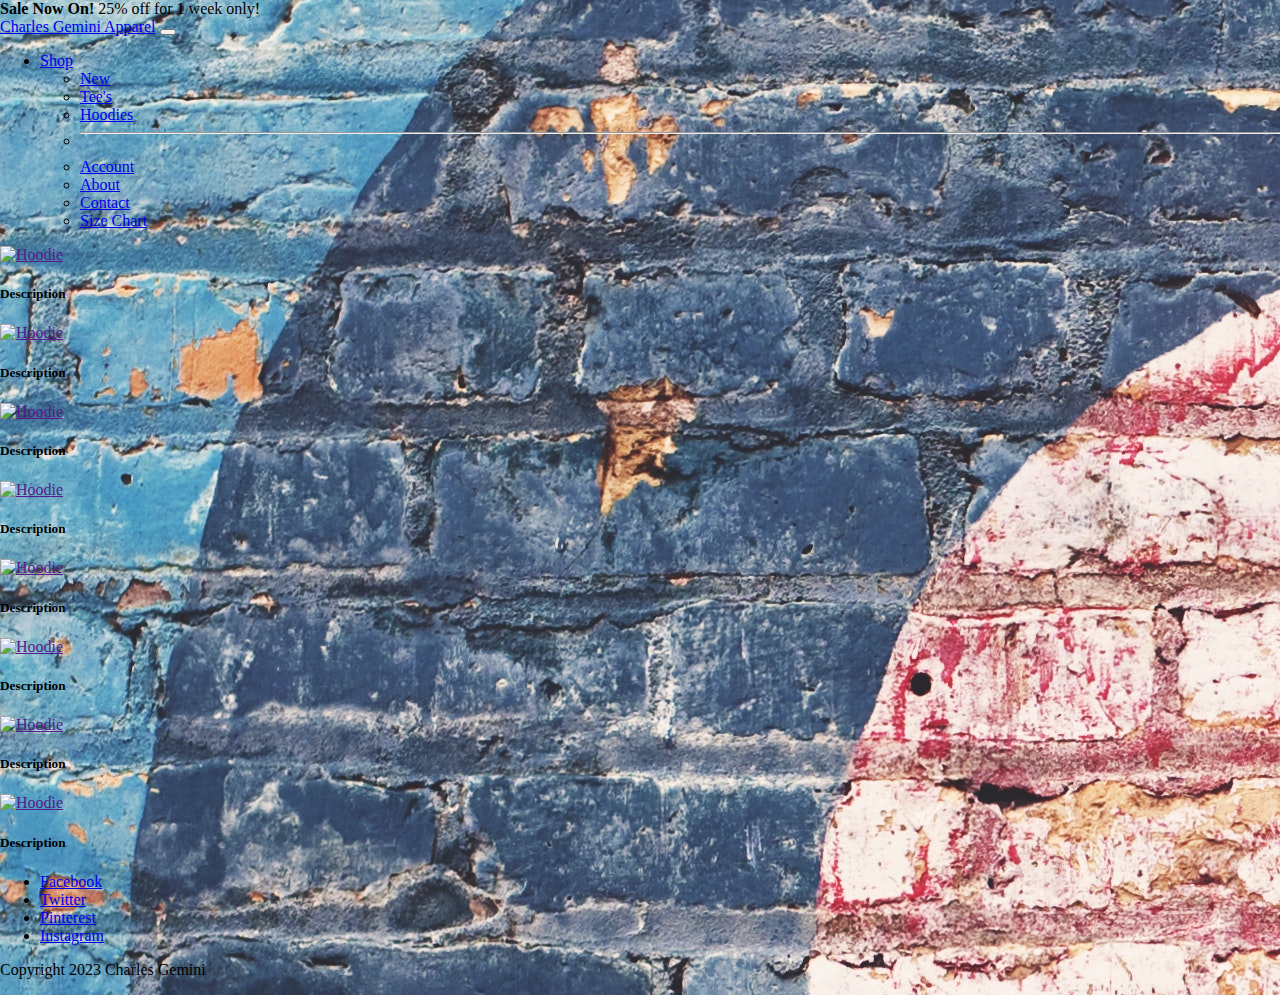
==== hoodies.html @ 0d9af76e "Add hoodies & new.html pages, start single t page" ====
<!DOCTYPE html>
<html lang="en">

    <!-- Bootstrap, Font Awesome and Google Fonts links and scripts and link to CSS stylesheet -->

    <head>
        <meta charset="UTF-8">
        <meta http-equiv="X-UA-Compatible" content="IE=edge">
        <meta name="viewport" content="width=device-width, initial-scale=1.0">
        <script src="https://cdn.jsdelivr.net/npm/bootstrap@5.3.0-alpha3/dist/js/bootstrap.bundle.min.js"
            integrity="sha384-ENjdO4Dr2bkBIFxQpeoTz1HIcje39Wm4jDKdf19U8gI4ddQ3GYNS7NTKfAdVQSZe" crossorigin="anonymous">
        </script>
        <link href="https://cdn.jsdelivr.net/npm/bootstrap@5.3.0-alpha3/dist/css/bootstrap.min.css" rel="stylesheet"
            integrity="sha384-KK94CHFLLe+nY2dmCWGMq91rCGa5gtU4mk92HdvYe+M/SXH301p5ILy+dN9+nJOZ" crossorigin="anonymous">
        <script src="https://kit.fontawesome.com/ff8ea5c3d6.js" crossorigin="anonymous"></script>
        <link rel="preconnect" href="https://fonts.googleapis.com">
        <link rel="preconnect" href="https://fonts.gstatic.com" crossorigin>
        <link
            href="https://fonts.googleapis.com/css2?family=Cuprum:ital,wght@0,400;0,500;0,600;0,700;1,400;1,500;1,600;1,700&display=swap"
            rel="stylesheet">
        <link rel="stylesheet" href="assets/css/style.css">

        <title>Charles Gemini Apparel</title>

    </head>

    <body class="site-bg">
        <section class="sale-banner">
            <div class="container-fluid alert-container">
                <div class="row align-self-center text-center">
                    <div class="col-12">
                        <strong>Sale Now On!</strong> 25% off for 1 week only!
                    </div>
                </div>
        </section>
        <nav class="navbar navbar-expand-lg bg-body-tertiary">
            <div class="container-fluid navbar">
                <a class="navbar-brand" href="index.html">Charles Gemini Apparel</a>
                <button class="navbar-toggler" type="button" data-bs-toggle="collapse" data-bs-target="#dropdown-menu"
                    aria-controls="dropdown-menu" aria-expanded="false" aria-label="Toggle navigation">
                    <span class="navbar-toggler-icon"></span>
                </button>
                <div class="collapse navbar-collapse" id="dropdown-menu">
                    <ul class="navbar-nav me-auto mb-2 mb-lg-0">
                        <li class="nav-item dropdown">
                            <a class="nav-link dropdown-toggle" href="#" role="button" data-bs-toggle="dropdown"
                                aria-expanded="false">
                                Shop
                            </a>
                            <ul class="dropdown-menu">
                                <li><a class="dropdown-item" href="new.html">New</a></li>
                                <li><a class="dropdown-item" href="tees.html">Tee's</a></li>
                                <li><a class="dropdown-item" href="hoodies.html">Hoodies</a></li>
                                <li>
                                    <hr class="dropdown-divider">
                                </li>
                                <li><a class="dropdown-item" href="#">Account</a></li>
                                <li><a class="dropdown-item" href="#">About</a></li>
                                <li><a class="dropdown-item" href="#">Contact</a></li>
                                <li><a class="dropdown-item" href="#">Size Chart</a></li>
                            </ul>
                        </li>
                    </ul>
                    <div class="col-md-2">
                        <div class="text-center align-self-center basket">
                            <a href="#" class="shopping-cart"><i class="fa-solid fa-cart-shopping"></i></a>
                            <!-- Link to Shopping Basket -->
                        </div>
                    </div>
                </div>
            </div>
        </nav>
        <section>
            <div class="middle">
                <div class="row">
                    <div class="col-md-3 align-self-center text-center">
                        <a href=""><img src="" alt="Hoodie"></a>
                        <h5>Description</h5>
                    </div>
                    <div class="col-md-3 align-self-center text-center">
                        <a href=""><img src="" alt="Hoodie"></a>
                        <h5>Description</h5>
                    </div>
                    <div class="col-md-3 align-self-center text-center">
                        <a href=""><img src="" alt="Hoodie"></a>
                        <h5>Description</h5>
                    </div>
                    <div class="col-md-3 align-self-center text-center">
                        <a href=""><img src="" alt="Hoodie"></a>
                        <h5>Description</h5>
                    </div>
                </div>
                <div class="row">
                    <div class="col-md-3 align-self-center text-center">
                        <a href=""><img src="" alt="Hoodie"></a>
                        <h5>Description</h5>
                    </div>
                    <div class="col-md-3 align-self-center text-center">
                        <a href=""><img src="" alt="Hoodie"></a>
                        <h5>Description</h5>
                    </div>
                    <div class="col-md-3 align-self-center text-center">
                        <a href=""><img src="" alt="Hoodie"></a>
                        <h5>Description</h5>
                    </div>
                    <div class="col-md-3 align-self-center text-center">
                        <a href=""><img src="" alt="Hoodie"></a>
                        <h5>Description</h5>
                    </div>
                </div>
            </div>
        </section>

        <footer class="nav-social-copyright">
            <div class="row">
                <div class="col-md-4">
                </div>
                <div class="col-md-4 social-icons align-self-center text-center">
                    <ul class="list-inline social-links">
                        <li class="list-inline-item"><a href="http://www.facebook.com" target="_blank"><i
                                    class="fa-brands fa-facebook" aria="hidden"></i><span
                                    class="sr-only">Facebook</span></a>
                        </li>
                        <li class="list-inline-item"><a href="http://www.twitter.com" target="_blank"><i
                                    class="fa-brands fa-twitter" aria="hidden"></i><span
                                    class="sr-only">Twitter</span></a>
                        </li>
                        <li class="list-inline-item"><a href="http://www.pinterest.com" target="_blank"><i
                                    class="fa-brands fa-pinterest" aria="hidden"></i><span
                                    class="sr-only">Pinterest</span></a>
                        </li>
                        <li class="list-inline-item"><a href="http://www.instagram.com" target="_blank"><i
                                    class="fa-brands fa-instagram" aria="hidden"></i><span
                                    class="sr-only">Instagram</span></a>
                        </li>
                    </ul>
                </div>
                <div class="col-md-4 align-self-end author">
                    <p><i class="fa-regular fa-copyright"></i> Copyright 2023 Charles Gemini</p>
                </div>
            </div>
        </footer>

    </body>

</html>
---- assets/css/style.css ----
/* --------------------Backgrounds-------------------- */

.site-bg {
    margin: 0;
    padding: 0;
    background-image: url("../images/pexels-scott-webb-63952.jpg");
    background-repeat: no-repeat;
    background-position: bottom-right;
}

.brand-bg {
    background-color: rgba(55, 55, 55, .7);
    border-radius: 12px;
    border: 5px solid lightgrey;
    min-width: fit-content;
    max-width: fit-content;
}

/* --------------------Header-------------------- */

.brand {
    font-family: "Cuprum", sans-serif;
    font-weight: 700;
    color: lightgrey;
    text-align: center;
    padding: 25px;
    margin: 30px;
}
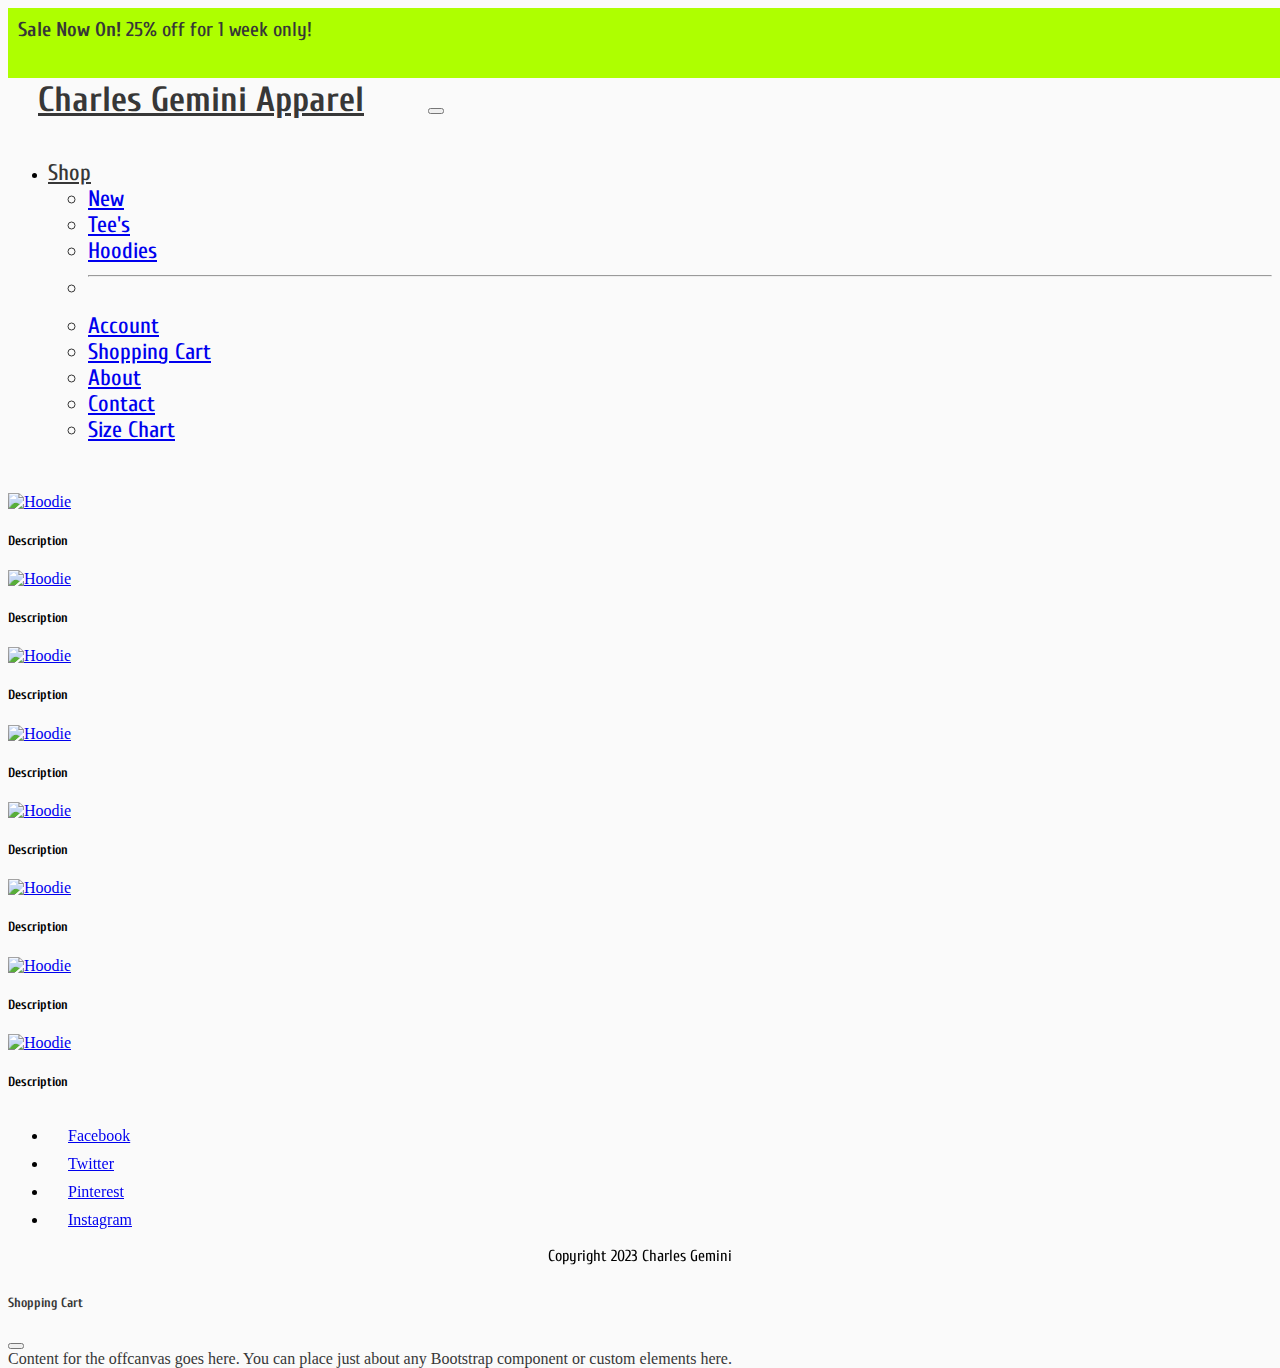
==== commit 247aaeda: "Sync with new install of vscode" ====
--- a/hoodies.html
+++ b/hoodies.html
@@ -55,6 +55,7 @@
                                     <hr class="dropdown-divider">
                                 </li>
                                 <li><a class="dropdown-item" href="#">Account</a></li>
+                                <li><a class="dropdown-item" href="#">Shopping Cart</a></li>
                                 <li><a class="dropdown-item" href="#">About</a></li>
                                 <li><a class="dropdown-item" href="#">Contact</a></li>
                                 <li><a class="dropdown-item" href="#">Size Chart</a></li>
@@ -63,8 +64,7 @@
                     </ul>
                     <div class="col-md-2">
                         <div class="text-center align-self-center basket">
-                            <a href="#" class="shopping-cart"><i class="fa-solid fa-cart-shopping"></i></a>
-                            <!-- Link to Shopping Basket -->
+                            <a data-bs-toggle="offcanvas" href="#offcanvas" role="button" aria-controls="offcanvas"><i class="fa-solid fa-cart-shopping"></i></a>
                         </div>
                     </div>
                 </div>
@@ -73,38 +73,36 @@
         <section>
             <div class="middle">
                 <div class="row">
-                    <div class="col-md-3 align-self-center text-center">
-                        <a href=""><img src="" alt="Hoodie"></a>
+                    <div class="col-lg-3 col-md-4 col-sm-6 align-self-center text-center">
+                        <a href="single_hoodie_1.html"><img src="" alt="Hoodie"></a>
                         <h5>Description</h5>
                     </div>
-                    <div class="col-md-3 align-self-center text-center">
-                        <a href=""><img src="" alt="Hoodie"></a>
+                    <div class="col-lg-3 col-md-4 col-sm-6 align-self-center text-center">
+                        <a href="single_hoodie_2.html"><img src="" alt="Hoodie"></a>
                         <h5>Description</h5>
                     </div>
-                    <div class="col-md-3 align-self-center text-center">
-                        <a href=""><img src="" alt="Hoodie"></a>
+                    <div class="col-lg-3 col-md-4 col-sm-6 align-self-center text-center">
+                        <a href="single_hoodie_3.html"><img src="" alt="Hoodie"></a>
                         <h5>Description</h5>
                     </div>
-                    <div class="col-md-3 align-self-center text-center">
-                        <a href=""><img src="" alt="Hoodie"></a>
+                    <div class="col-lg-3 col-md-4 col-sm-6 align-self-center text-center">
+                        <a href="single_hoodie_4.html"><img src="" alt="Hoodie"></a>
                         <h5>Description</h5>
                     </div>
-                </div>
-                <div class="row">
-                    <div class="col-md-3 align-self-center text-center">
-                        <a href=""><img src="" alt="Hoodie"></a>
+                    <div class="col-lg-3 col-md-4 col-sm-6 align-self-center text-center">
+                        <a href="single_hoodie_5.html"><img src="" alt="Hoodie"></a>
                         <h5>Description</h5>
                     </div>
-                    <div class="col-md-3 align-self-center text-center">
-                        <a href=""><img src="" alt="Hoodie"></a>
+                    <div class="col-lg-3 col-md-4 col-sm-6 align-self-center text-center">
+                        <a href="single_hoodie_6.html"><img src="" alt="Hoodie"></a>
                         <h5>Description</h5>
                     </div>
-                    <div class="col-md-3 align-self-center text-center">
-                        <a href=""><img src="" alt="Hoodie"></a>
+                    <div class="col-lg-3 col-md-4 col-sm-6 align-self-center text-center">
+                        <a href="single_hoodie_7.html"><img src="" alt="Hoodie"></a>
                         <h5>Description</h5>
                     </div>
-                    <div class="col-md-3 align-self-center text-center">
-                        <a href=""><img src="" alt="Hoodie"></a>
+                    <div class="col-lg-3 col-md-4 col-sm-6 align-self-center text-center">
+                        <a href="single_hoodie_8.html"><img src="" alt="Hoodie"></a>
                         <h5>Description</h5>
                     </div>
                 </div>
@@ -141,6 +139,16 @@
             </div>
         </footer>
 
+        <div class="offcanvas offcanvas-end" tabindex="-1" id="offcanvas" aria-labelledby="offcanvasLabel">
+            <div class="offcanvas-header">
+              <h5 class="offcanvas-title" id="offcanvasLabel">Shopping Cart</h5>
+              <button type="button" class="btn-close text-reset" data-bs-dismiss="offcanvas" aria-label="Close"></button>
+            </div>
+            <div class="offcanvas-body">
+              Content for the offcanvas goes here. You can place just about any Bootstrap component or custom elements here.
+            </div>
+          </div>
+
     </body>
 
 </html>--- a/assets/css/style.css
+++ b/assets/css/style.css
@@ -1,28 +1,165 @@
-/* --------------------Backgrounds-------------------- */
+/* --------------------Background-------------------- */
+
+html,
+body {
+    height: 100%;
+}
+
+body>footer {
+    position: sticky;
+    top: 100vh;
+}
 
 .site-bg {
+    background-color: #fafafa;
+}
+
+/* --------------------Fonts-------------------- */
+
+h1, h2, h3, h4, h5, h6 {
+    font-family: "Cuprum", sans-serif;
+}
+
+/* --------------------Sale Banner-------------------- */
+
+.sale-banner {
+    background-color: rgb(174, 255, 0);
+    border-radius: 0;
+    height: 50px;
+    width: 100%;
+    padding: 10px;
+    font-family: "Cuprum", sans-serif;
+    font-size: 20px;
+    font-weight: 500;
+    color: rgb(55, 55, 55);
+}
+
+/* --------------------Nav Bar-------------------- */
+
+.navbar-brand {
+    color: rgb(55, 55, 55);
+    font-family: "Cuprum", sans-serif;
+    font-size: 35px;
+    font-weight: 700;
+    margin: 30px;
+}
+
+.navbar {
+    background-color: #fafafa;
     margin: 0;
     padding: 0;
-    background-image: url("../images/pexels-scott-webb-63952.jpg");
-    background-repeat: no-repeat;
-    background-position: bottom-right;
 }
 
-.brand-bg {
-    background-color: rgba(55, 55, 55, .7);
-    border-radius: 12px;
-    border: 5px solid lightgrey;
-    min-width: fit-content;
-    max-width: fit-content;
+.nav-link {
+    font-family: "Cuprum", sans-serif;
+    font-size: 22.5px;
+    font-weight: 500;
+    color: rgb(55, 55, 55);
 }
 
-/* --------------------Header-------------------- */
+.dropdown-menu {
+    background-color: #fafafa;
+    border: none;
+    border-radius: 0;
+    font-family: "Cuprum", sans-serif;
+    font-size: 22.5px;
+    font-weight: 500;
+    color: rgb(55, 55, 55);
+    --bs-dropdown-link-active-color: rgb(174, 255, 0);
+    --bs-dropdown-link-active-bg: rgb(55, 55, 55);
+    --bs-dropdown-link-hover-color: #fafafa;
+    --bs-dropdown-link-hover-bg: rgb(55, 55, 55);
+}
 
-.brand {
+.navbar-toggler {
+    margin: 30px;
+}
+
+.fa-solid {
+    font-size: 30px;
+    color: rgb(55, 55, 55);
+    padding: 10px;
+    margin-right: 30px;
+}
+
+/* --------------------carousel-------------------- */
+
+.carousel {
+    height: auto;
+   
+}
+
+/* --------------------Footer-------------------- */
+
+.nav-social-copyright{
+    margin-top: 30px;
+    margin-bottom: 30px;
+}
+
+.author{
     font-family: "Cuprum", sans-serif;
-    font-weight: 700;
-    color: lightgrey;
     text-align: center;
-    padding: 25px;
-    margin: 30px;
+    padding: 0 30px;
+}
+
+.fa-regular {
+font-size: small;
+color: hsl(0, 0%, 22%);
+
+}
+
+.fa-brands {
+    font-size: 25px;
+    color: hsl(0, 0%, 22%);
+    padding: 10px;
+}
+
+/* --------------------Hover-------------------- */
+
+.fa-solid:hover {
+    background-color: hsl(79, 100%, 50%);
+    border-radius: 50%; 
+}
+
+.fa-brands:hover {
+    background-color: rgb(174, 255, 0);
+    border-radius: 50%;
+}
+
+/* --------------------Buttons-------------------- */
+
+.add-basket-button, .buy-now-button, .btn-checkout {
+    width: 50%;
+    margin: 10px 0;
+    border: none;
+    border-radius: 0;
+    background-color: rgb(174, 255, 0);
+    color: rgb(55, 55, 55);
+    font-family: "Cuprum", sans-serif;
+    font-weight: 500;
+    font-size: 22.5px;
+    --bs-btn-active-bg: rgb(55, 55, 55);
+    --bs-btn-hover-bg: rgb(55, 55, 55);
+    --bs-btn-active-color: rgb(174, 255, 0);
+}
+
+.single-item {
+    text-align: right;
+}
+
+.offcanvas {
+    background-color: rgb(250, 250, 250);
+    color: rgb(55, 55, 55);
+    font-weight: 500;
+}
+
+.card {
+    border-radius: 0;
+    font-family: "Cuprum", sans-serif;
+    color: rgb(55, 55, 55);
+    font-weight: 500;
+}
+
+.btn-checkout {
+    width: 100%;
 }